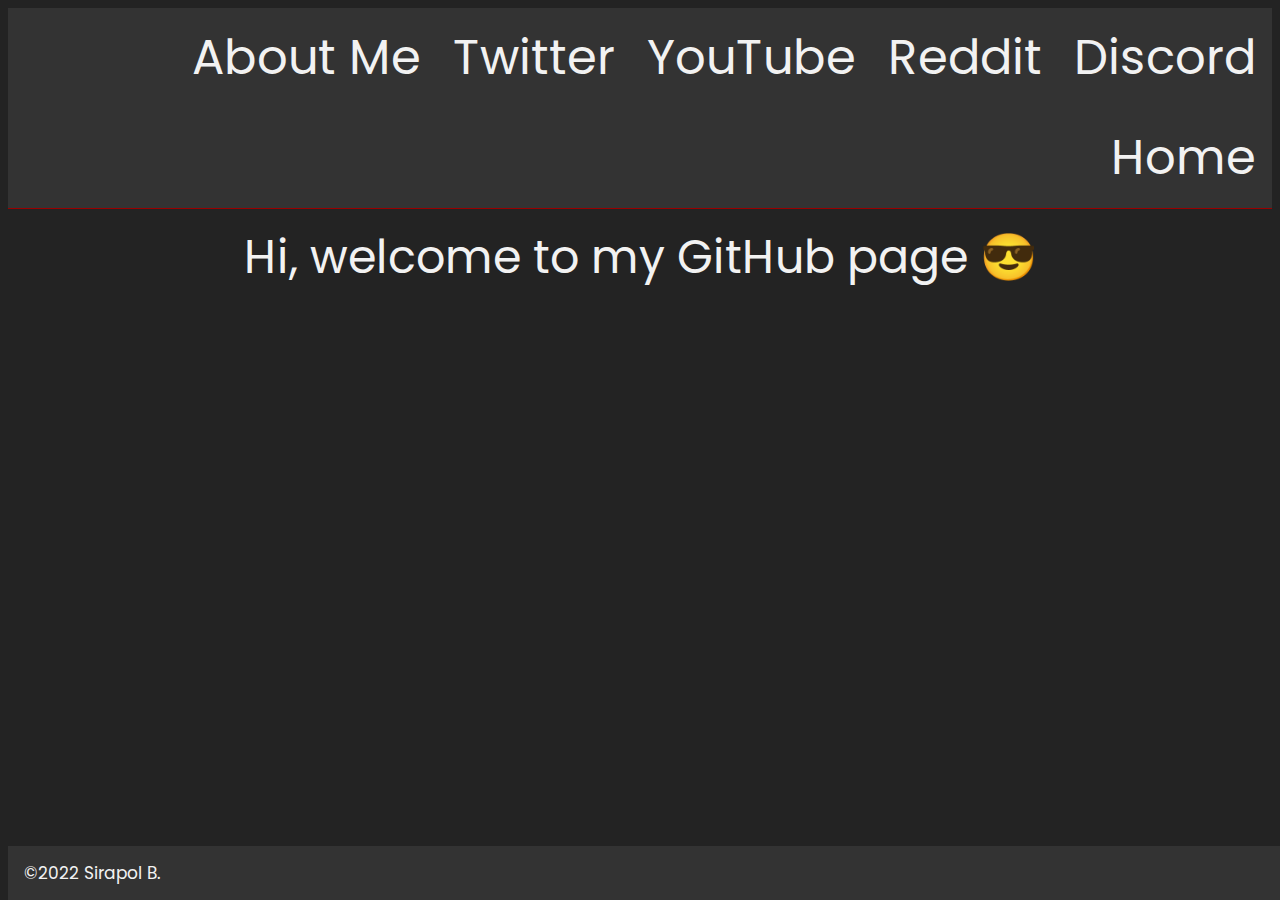
==== index.html @ ee057b9a "Update index.html" ====
<!DOCTYPE HTML>
<meta charset="utf-8">

<html>

<head>
    <link rel="stylesheet" href="Style.css">
    <link rel="preconnect" href="https://fonts.googleapis.com">
    <link rel="preconnect" href="https://fonts.gstatic.com" crossorigin>
    <link href="https://fonts.googleapis.com/css2?family=Poppins:wght@300&display=swap" rel="stylesheet">

    <script type="text/javascript" src="script.js"></script>
</head>

<body>
    <script src="topnav.js"></script>

    <div class="HomeContent">
        Hi, welcome to my GitHub page 😎
    </div>

    <script src="bottombar.js"></script>

    <div id="trailer1" class="MouseTrailer"></div>
    <div id="trailer2" class="MouseTrailer"></div>
</body>

</html>
---- Style.css ----
.topnav {
    background-color: #333;
    overflow: hidden;
    border-bottom-style: solid;
    border-bottom-color: #990000;
    border-bottom-width: 1px;
}

.topnav a {
    float: right;
    color: #f2f2f2;
    text-align: justify;
    padding: 14px 16px;
    text-decoration: none;
    font-size: 48px;
    font-family: 'Poppins', sans-serif;
    cursor: none;
}

.topnav a:hover {
    float: right;
    background-color: #f2f2f2;
    color: black;
    text-align: justify;
    padding: 14px 16px;
    text-decoration: none;
    font-size: 48px;
    font-family: 'Poppins', sans-serif;
}

.topnav hl {
    float: right;
    background-color: black;
    color: red;
    text-align: justify;
    padding: 14px 16px;
    text-decoration: none;
    font-size: 48px;
    font-family: 'Poppins', sans-serif;
}

.AboutmeContent,
.HomeContent {
    font-family: 'Poppins', sans-serif;
    text-align: center;
    color: #f2f2f2;
    padding: 14px 16px;
    text-decoration: none;
    font-size: 46px;
}

body {
    background-color: rgb(35, 35, 35);
    overflow: hidden;
}

@keyframes bg-pan {
    from {
        background-position: 0% center;
    }

    to {
        background-position: -200% center;
    }
}

.AboutmeContent>.gr {
    --GradColor1: #FE0944;
    --GradColor2: #FEAE96;

    animation: bg-pan 3s linear infinite;
    background: linear-gradient(to right,
            var(--GradColor1),
            var(--GradColor2),
            var(--GradColor1));
    background-size: 200%;
    background-clip: text;
    -webkit-background-clip: text;
    -webkit-text-fill-color: transparent;
}

/* Place the navbar at the bottom of the page, and make it stick */
.bottombar {
    background-color: #333;
    overflow: hidden;
    position: fixed;
    bottom: 0;
    width: 100%;
    float: left;
    display: block;
    color: #f2f2f2;
    text-align: left;
    padding: 14px 16px;
    text-decoration: none;
    font-size: 17px;
    font-family: 'Poppins', sans-serif;
}

#trailer1 {
    height: 20px;
    width: 20px;
    background-color: white;
    border-radius: 20px;
    position: fixed;
    left: 0px;
    top: 0px;
    z-index: 10000;
    pointer-events: none;
    opacity: 0;
    transition: opacity 500ms ease;
    mix-blend-mode: difference;
}

#trailer2 {
    height: 20px;
    width: 20px;
    background-color: transparent;
    border-radius: 20px;
    position: fixed;
    left: 0px;
    top: 0px;
    z-index: 10000;
    pointer-events: none;
    opacity: 0;
    transition: opacity 500ms ease;
    border-style: solid;
    border-color: red;
    border-width: 1px;
}

body:hover > #trailer1 {
    opacity: 1;
}

body:hover > #trailer2 {
    opacity: 1;
}

body:hover {
    cursor: none;
}
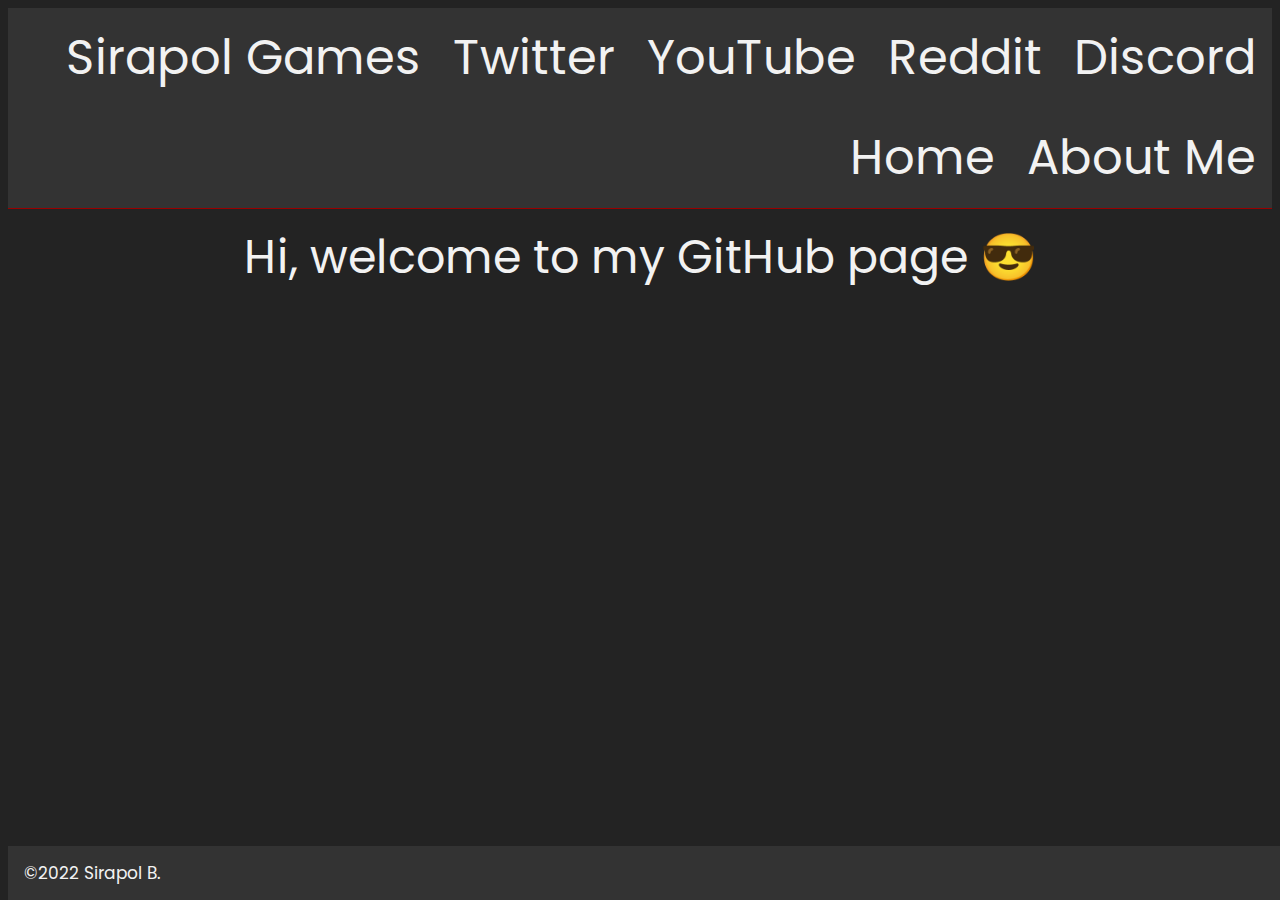
==== commit 7916e259: "Add files via upload" ====
--- a/index.html
+++ b/index.html
@@ -4,7 +4,7 @@
 <html>
 
 <head>
-    <link rel="stylesheet" href="Style.css">
+    <link rel="stylesheet" href="style.css">
     <link rel="preconnect" href="https://fonts.googleapis.com">
     <link rel="preconnect" href="https://fonts.gstatic.com" crossorigin>
     <link href="https://fonts.googleapis.com/css2?family=Poppins:wght@300&display=swap" rel="stylesheet">
@@ -13,7 +13,15 @@
 </head>
 
 <body>
-    <script src="topnav.js"></script>
+    <div class="topnav">
+        <a href="https://discord.gg/JP6b2KEhdy">Discord</a>
+        <a href="https://www.reddit.com/user/IAMSPYS">Reddit</a>
+        <a href="https://www.youtube.com/c/SecretStuff-SodaSC">YouTube</a>
+        <a href="https://twitter.com/iamspys_ok">Twitter</a>
+        <a href="Sirapol Games/index.html">Sirapol Games</a>
+        <a href="About Me/index.html">About Me</a>
+        <a href="index.html">Home</a>
+    </div>
 
     <div class="HomeContent">
         Hi, welcome to my GitHub page 😎
@@ -25,4 +33,4 @@
     <div id="trailer2" class="MouseTrailer"></div>
 </body>
 
-</html>
+</html>--- a/style.css
+++ b/style.css
@@ -0,0 +1,138 @@
+.topnav {
+    background-color: #333;
+    overflow: hidden;
+    border-bottom-style: solid;
+    border-bottom-color: #990000;
+    border-bottom-width: 1px;
+}
+
+.topnav a {
+    float: right;
+    text-align: justify;
+    color: #f2f2f2;
+    padding: 14px 16px;
+    text-decoration: none;
+    font-size: 48px;
+    font-family: 'Poppins', sans-serif;
+    cursor: none;
+}
+
+.topnav a:hover {
+    background-color: #f2f2f2;
+    color: black;
+    padding: 14px 16px;
+    text-decoration: none;
+    font-size: 48px;
+    font-family: 'Poppins', sans-serif;
+}
+
+.topnav hl {
+    background-color: black;
+    color: red;
+    padding: 14px 16px;
+    text-decoration: none;
+    font-size: 48px;
+    font-family: 'Poppins', sans-serif;
+}
+
+.AboutmeContent,
+.HomeContent {
+    font-family: 'Poppins', sans-serif;
+    text-align: center;
+    color: #f2f2f2;
+    padding: 14px 16px;
+    text-decoration: none;
+    font-size: 46px;
+}
+
+body {
+    background-color: rgb(35, 35, 35);
+    overflow-x: hidden;
+    overflow-y: scroll;
+}
+
+@keyframes bg-pan {
+    from {
+        background-position: 0% center;
+    }
+
+    to {
+        background-position: -200% center;
+    }
+}
+
+.AboutmeContent>.gr {
+    --GradColor1: #FE0944;
+    --GradColor2: #FEAE96;
+
+    animation: bg-pan 3s linear infinite;
+    background: linear-gradient(to right,
+            var(--GradColor1),
+            var(--GradColor2),
+            var(--GradColor1));
+    background-size: 200%;
+    background-clip: text;
+    -webkit-background-clip: text;
+    -webkit-text-fill-color: transparent;
+}
+
+/* Place the navbar at the bottom of the page, and make it stick */
+.bottombar {
+    background-color: #333;
+    overflow: hidden;
+    position: fixed;
+    bottom: 0;
+    width: 100%;
+    float: left;
+    display: block;
+    color: #f2f2f2;
+    text-align: left;
+    padding: 14px 16px;
+    text-decoration: none;
+    font-size: 17px;
+    font-family: 'Poppins', sans-serif;
+}
+
+#trailer1 {
+    height: 20px;
+    width: 20px;
+    background-color: white;
+    border-radius: 20px;
+    position: fixed;
+    left: 0px;
+    top: 0px;
+    z-index: 10000;
+    pointer-events: none;
+    opacity: 0;
+    transition: opacity 500ms ease;
+    mix-blend-mode: difference;
+}
+
+#trailer2 {
+    height: 20px;
+    width: 20px;
+    background-color: transparent;
+    border-radius: 20px;
+    position: fixed;
+    left: 0px;
+    top: 0px;
+    z-index: 10000;
+    pointer-events: none;
+    opacity: 0;
+    transition: opacity 500ms ease;
+    border-style: solid;
+    border-color: red;
+    border-width: 1px;
+}
+
+body:hover > #trailer1 {
+    opacity: 1;
+}
+
+body:hover > #trailer2 {
+    opacity: 1;
+}
+
+body:hover {
+    cursor: none;
+}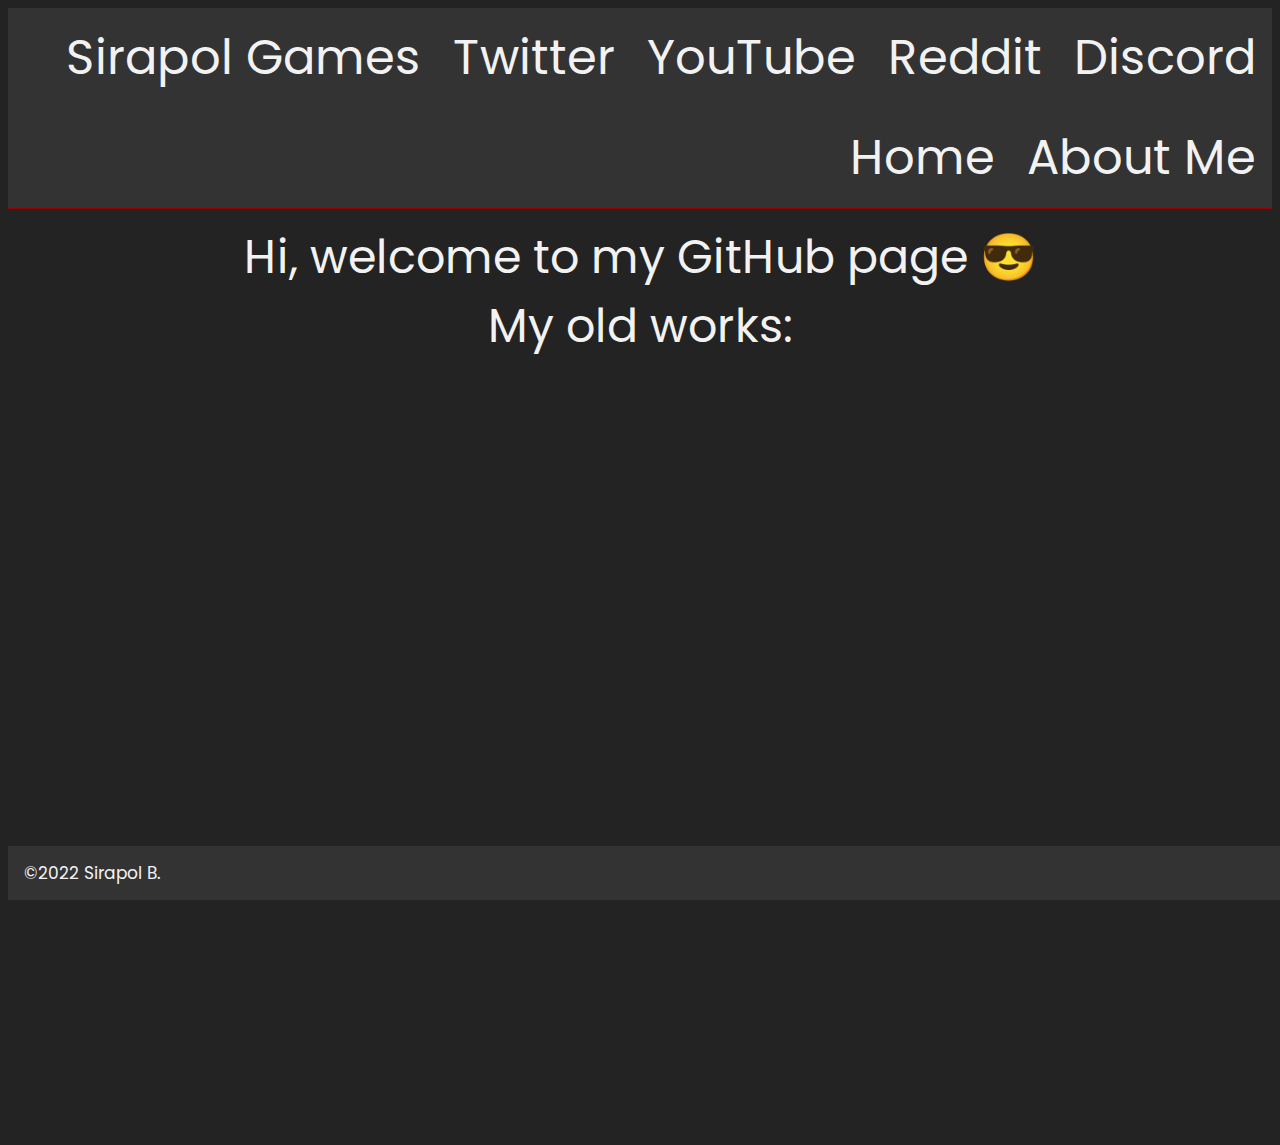
==== commit d8385e72: "Add files via upload" ====
--- a/index.html
+++ b/index.html
@@ -10,21 +10,25 @@
     <link href="https://fonts.googleapis.com/css2?family=Poppins:wght@300&display=swap" rel="stylesheet">
 
     <script type="text/javascript" src="script.js"></script>
+
+    <!--For Home page only-->
+    <script type="text/javascript" src="oldworks.js"></script>
+    <!---------------------->
+
 </head>
 
-<body>
-    <div class="topnav">
-        <a href="https://discord.gg/JP6b2KEhdy">Discord</a>
-        <a href="https://www.reddit.com/user/IAMSPYS">Reddit</a>
-        <a href="https://www.youtube.com/c/SecretStuff-SodaSC">YouTube</a>
-        <a href="https://twitter.com/iamspys_ok">Twitter</a>
-        <a href="Sirapol Games/index.html">Sirapol Games</a>
-        <a href="About Me/index.html">About Me</a>
-        <a href="index.html">Home</a>
-    </div>
+<body style="overflow: hidden;">
+    <script src="topnav.js"></script>
 
     <div class="HomeContent">
-        Hi, welcome to my GitHub page 😎
+        Hi, welcome to my GitHub page 😎<br>
+        My old works:<br>
+        <img class="oldworks" id="oldworks" data-index="0" data-status="inactive" src="https://cdn.discordapp.com/attachments/819565399481647144/1036193657210032158/unknown.png">
+        <img class="oldworks" id="oldowrks" data-index="1" data-status="inactive" src="https://media.discordapp.net/attachments/819565399481647144/1036197927481262080/unknown.png">
+        <img class="oldworks" id="oldowrks" data-index="2" data-status="inactive" src="https://media.discordapp.net/attachments/819565399481647144/1036198152665047100/unknown.png">
+        <img class="oldworks" id="oldowrks" data-index="3" data-status="inactive" src="https://media.discordapp.net/attachments/819565399481647144/1036199393893830758/unknown.png">
+        <img class="oldworks" id="oldowrks" data-index="4" data-status="inactive" src="https://media.discordapp.net/attachments/819565399481647144/1036199523023855676/unknown.png">
+        <img class="oldworks" id="oldowrks" data-index="5" data-status="inactive" src="https://media.discordapp.net/attachments/819565399481647144/1036199636903395368/unknown.png">
     </div>
 
     <script src="bottombar.js"></script>
--- a/style.css
+++ b/style.css
@@ -1,4 +1,5 @@
 .topnav {
+    z-index: 2;
     background-color: #333;
     overflow: hidden;
     border-bottom-style: solid;
@@ -7,6 +8,7 @@
 }
 
 .topnav a {
+    z-index: 2;
     float: right;
     text-align: justify;
     color: #f2f2f2;
@@ -14,10 +16,10 @@
     text-decoration: none;
     font-size: 48px;
     font-family: 'Poppins', sans-serif;
-    cursor: none;
 }
 
 .topnav a:hover {
+    z-index: 2;
     background-color: #f2f2f2;
     color: black;
     padding: 14px 16px;
@@ -37,6 +39,7 @@
 
 .AboutmeContent,
 .HomeContent {
+    height: 100vh;
     font-family: 'Poppins', sans-serif;
     text-align: center;
     color: #f2f2f2;
@@ -125,14 +128,34 @@
     border-width: 1px;
 }
 
-body:hover > #trailer1 {
+body:hover>#trailer1 {
     opacity: 1;
 }
 
-body:hover > #trailer2 {
+body:hover>#trailer2 {
     opacity: 1;
 }
 
-body:hover {
+.HideCursor:hover {
     cursor: none;
+}
+
+.oldworks {
+    opacity: 0;
+    width: 40vmin;
+    position: absolute;
+    transform: translate(-50%, -50%);
+    pointer-events: none;
+}
+
+.HomeContent:hover>.oldworks[data-status="active"] {
+    opacity: 1;
+}
+
+.oldworks[data-status="inactive"] {
+    display: none;
+}
+
+.oldworks[data-status="active"] {
+    display: block;
 }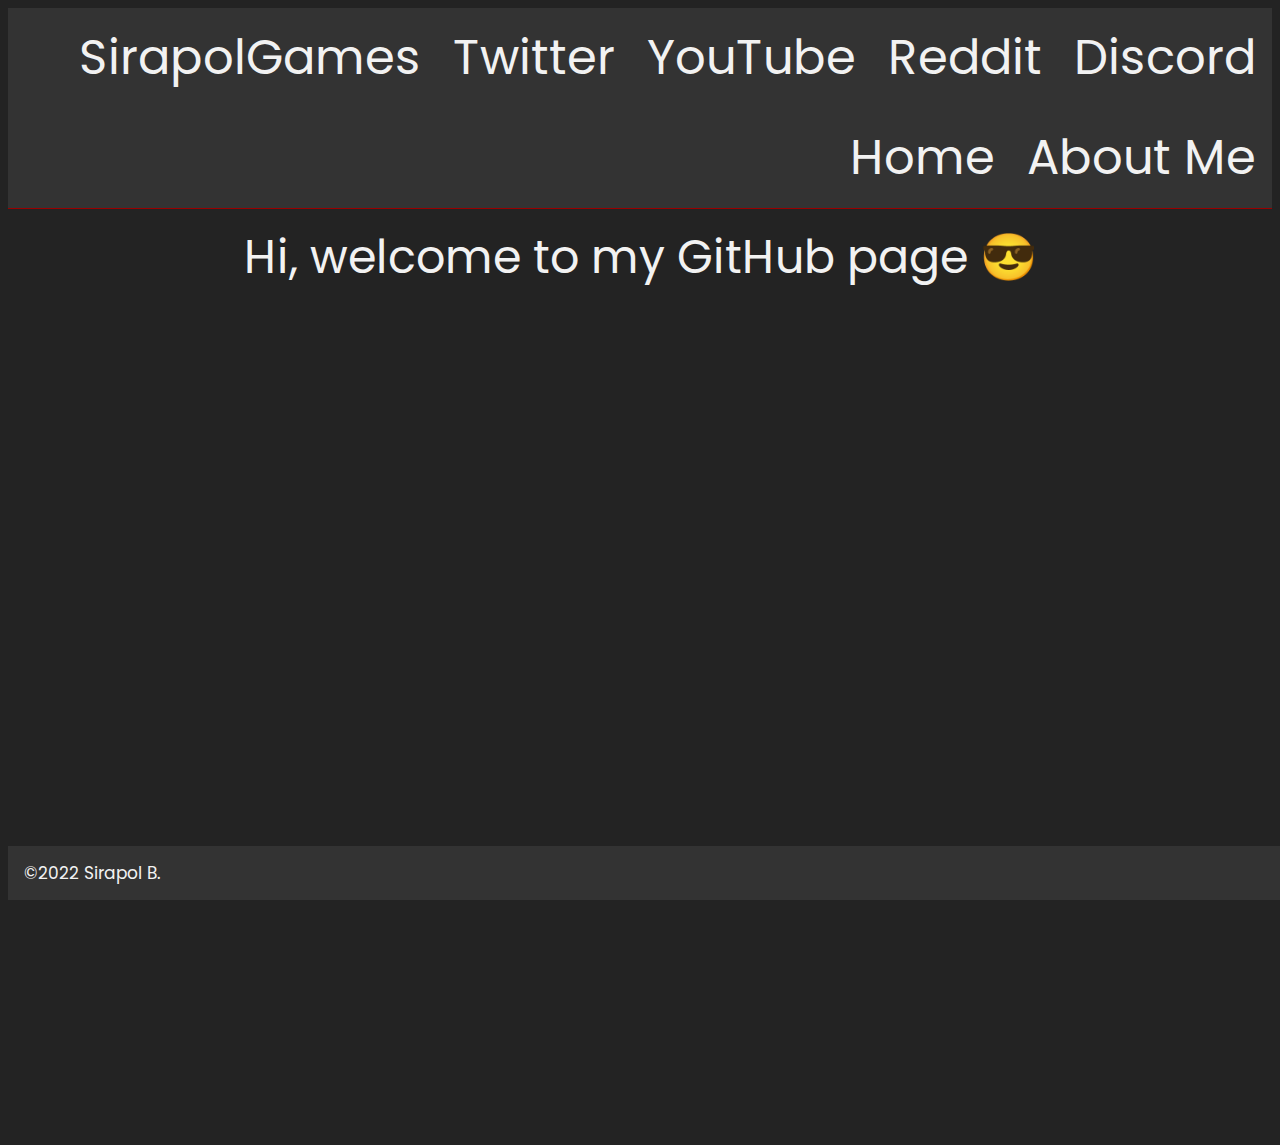
==== commit c7540b86: "Update index.html" ====
--- a/index.html
+++ b/index.html
@@ -22,7 +22,6 @@
 
     <div class="HomeContent">
         Hi, welcome to my GitHub page 😎<br>
-        My old works:<br>
         <img class="oldworks" id="oldworks" data-index="0" data-status="inactive" src="https://cdn.discordapp.com/attachments/819565399481647144/1036193657210032158/unknown.png">
         <img class="oldworks" id="oldowrks" data-index="1" data-status="inactive" src="https://media.discordapp.net/attachments/819565399481647144/1036197927481262080/unknown.png">
         <img class="oldworks" id="oldowrks" data-index="2" data-status="inactive" src="https://media.discordapp.net/attachments/819565399481647144/1036198152665047100/unknown.png">
@@ -32,9 +31,6 @@
     </div>
 
     <script src="bottombar.js"></script>
-
-    <div id="trailer1" class="MouseTrailer"></div>
-    <div id="trailer2" class="MouseTrailer"></div>
 </body>
 
-</html>+</html>
